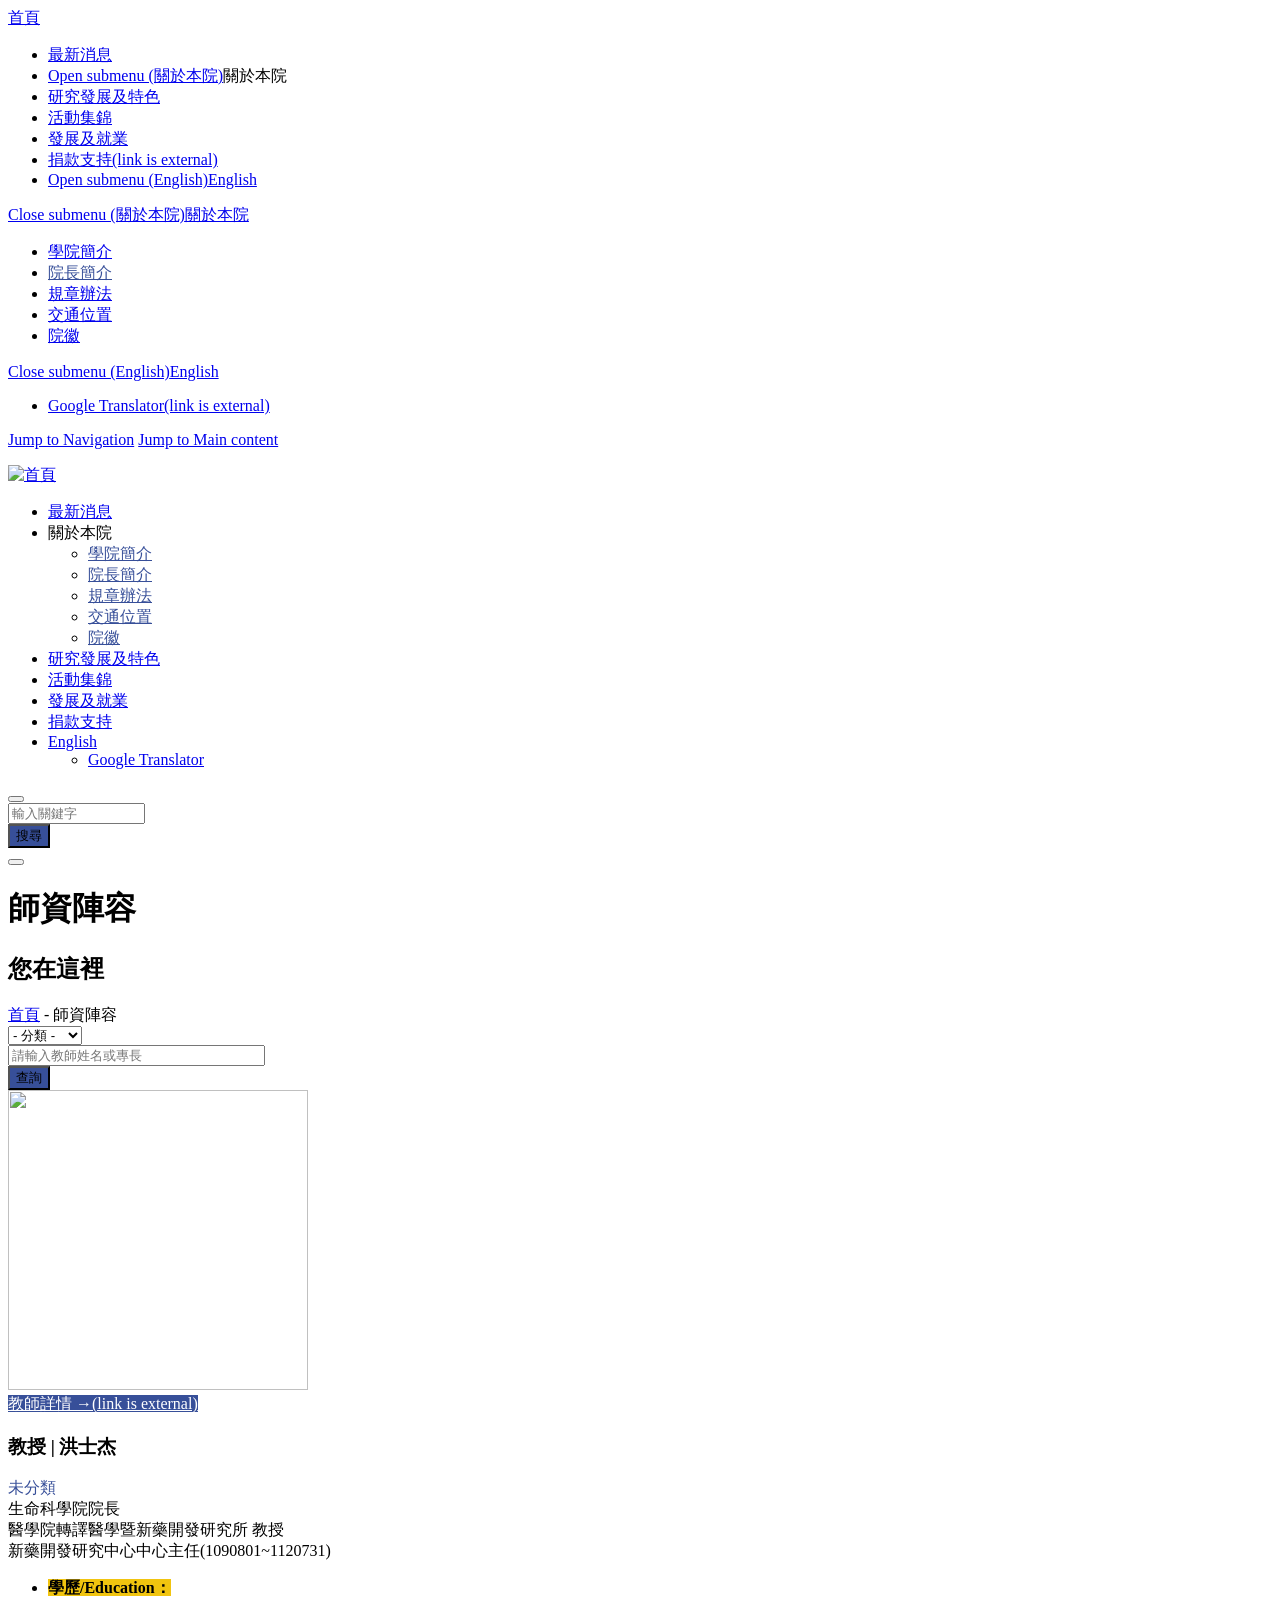
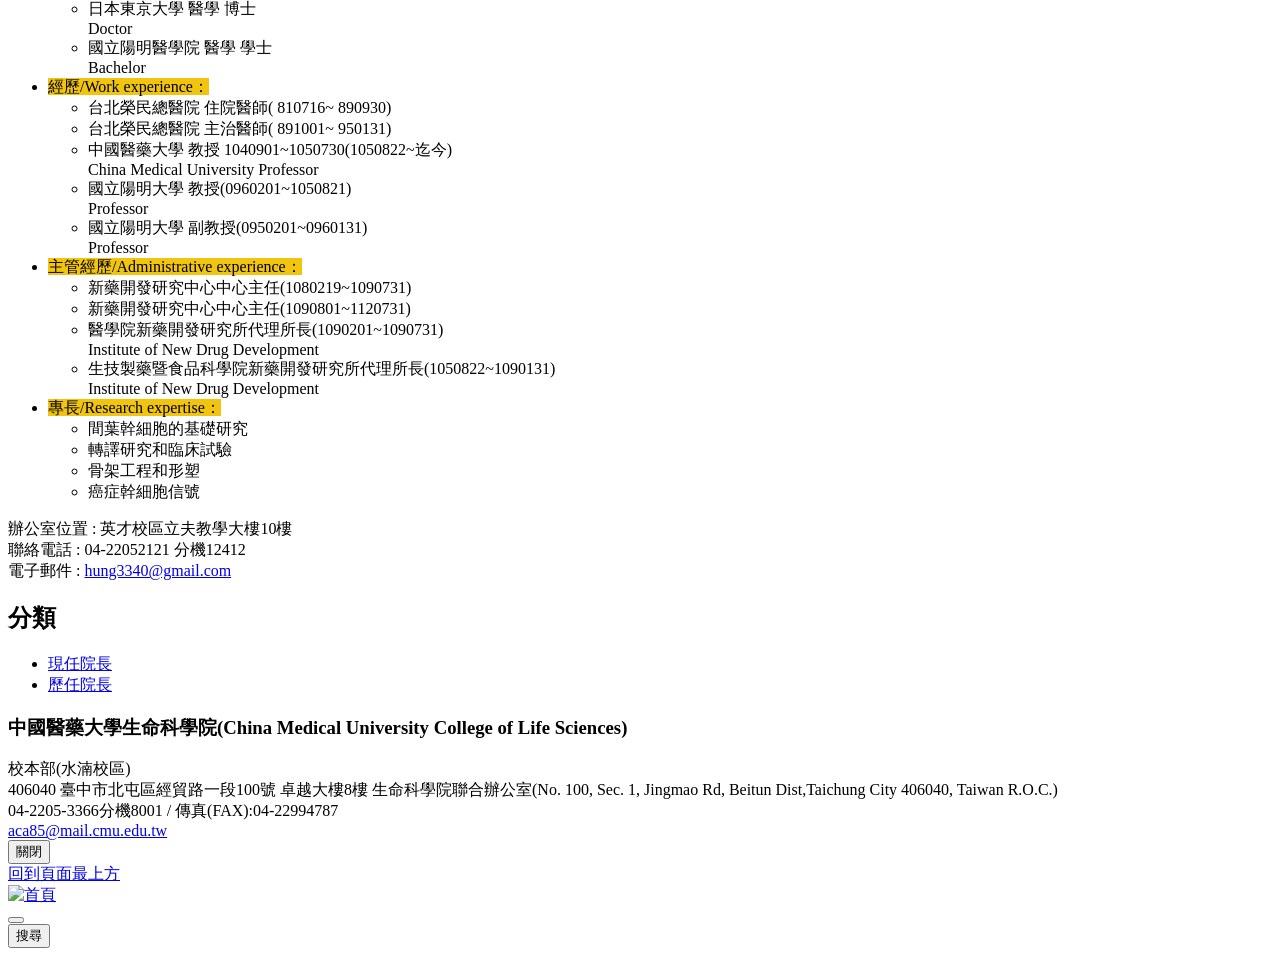
==== troll/cmufakeprof.html @ 39d0267d "Rename cmufakeprof.html to troll/cmufakeprof.html" ====
<!DOCTYPE html>
<!-- saved from url=(0032)https://cbfs.cmu.edu.tw/teachers -->
<html lang="zh-hant" class="js"><head profile="http://www.w3.org/1999/xhtml/vocab"><meta http-equiv="Content-Type" content="text/html; charset=UTF-8">
  <title>師資陣容 | 中國醫藥大學生命科學院(China Medical University College of Life Sciences)</title>
  <meta name="viewport" content="width=device-width, initial-scale=1.0">
  <meta name="apple-mobile-web-app-capable" content="yes">
  <meta name="HandheldFriendly" content="True">
  <meta name="apple-mobile-web-app-status-bar-style" content="black">
  
<link rel="shortcut icon" href="https://cbfs.cmu.edu.tw/sites/cbfs.cmu.edu.tw/files/1200px-China_Medical_University_%28Taiwan%29_logo.svg.png" type="image/png">
<meta name="generator" content="Drupal 7 (https://www.drupal.org)">
<link rel="canonical" href="https://cbfs.cmu.edu.tw/teachers">
<link rel="shortlink" href="https://cbfs.cmu.edu.tw/teachers">
<meta property="og:site_name" content="中國醫藥大學生命科學院(China Medical University College of Life Sciences)">
<meta property="og:type" content="article">
<meta property="og:url" content="https://cbfs.cmu.edu.tw/teachers">
<meta property="og:title" content="師資陣容">
  <!-- <link rel="stylesheet" href="https://maxcdn.bootstrapcdn.com/font-awesome/4.7.0/css/font-awesome.min.css"> -->
  <style type="text/css" media="all">
@import url("https://cbfs.cmu.edu.tw/modules/system/system.base.css?rvry4d");
@import url("https://cbfs.cmu.edu.tw/modules/system/system.menus.css?rvry4d");
@import url("https://cbfs.cmu.edu.tw/modules/system/system.messages.css?rvry4d");
@import url("https://cbfs.cmu.edu.tw/modules/system/system.theme.css?rvry4d");
</style>
<style type="text/css" media="all">
@import url("https://cbfs.cmu.edu.tw/sites/all/libraries/magnific-popup/dist/magnific-popup.css?rvry4d");
@import url("https://cbfs.cmu.edu.tw/sites/all/modules/contrib/magnific_popup/css/mfp-formatter.css?rvry4d");
</style>
<style type="text/css" media="all">
@import url("https://cbfs.cmu.edu.tw/sites/all/modules/contrib/date/date_api/date.css?rvry4d");
@import url("https://cbfs.cmu.edu.tw/modules/field/theme/field.css?rvry4d");
@import url("https://cbfs.cmu.edu.tw/modules/node/node.css?rvry4d");
@import url("https://cbfs.cmu.edu.tw/modules/search/search.css?rvry4d");
@import url("https://cbfs.cmu.edu.tw/modules/user/user.css?rvry4d");
@import url("https://cbfs.cmu.edu.tw/sites/all/modules/contrib/extlink/css/extlink.css?rvry4d");
@import url("https://cbfs.cmu.edu.tw/sites/all/modules/contrib/views/css/views.css?rvry4d");
@import url("https://cbfs.cmu.edu.tw/sites/all/modules/contrib/ckeditor/css/ckeditor.css?rvry4d");
</style>
<style type="text/css" media="all">
@import url("https://cbfs.cmu.edu.tw/sites/all/modules/contrib/ctools/css/ctools.css?rvry4d");
@import url("https://cbfs.cmu.edu.tw/sites/all/modules/custom/netivism_admin_better/css/admin_menu_style.css?rvry4d");
@import url("https://cbfs.cmu.edu.tw/sites/all/modules/custom/netivism_admin_better/css/simplemenu_style.css?rvry4d");
@import url("https://cbfs.cmu.edu.tw/sites/all/modules/custom/netivism_admin_better/css/netivism_admin_better.css?rvry4d");
@import url("https://cbfs.cmu.edu.tw/sites/all/modules/contrib/panels/css/panels.css?rvry4d");
@import url("https://cbfs.cmu.edu.tw/sites/all/modules/contrib/custom_search/custom_search.css?rvry4d");
@import url("https://cbfs.cmu.edu.tw/sites/all/themes/netivism/vendor/material-design-iconic-font/dist/css/material-design-iconic-font.min.css?rvry4d");
@import url("https://cbfs.cmu.edu.tw/sites/all/themes/netivism/vendor/mmenu/dist/jquery.mmenu.all.css?rvry4d");
@import url("https://cbfs.cmu.edu.tw/sites/all/themes/netivism/vendor/mmenu/dist/extensions/positioning/jquery.mmenu.positioning.css?rvry4d");
@import url("https://cbfs.cmu.edu.tw/sites/all/themes/netivism/vendor/hamburgers/dist/hamburgers.min.css?rvry4d");
</style>
<style type="text/css" media="all">
@import url("https://cbfs.cmu.edu.tw/sites/all/themes/netivism/css/formalize.css?rvry4d");
@import url("https://cbfs.cmu.edu.tw/sites/all/themes/netivism/vendor/normalize-css/normalize.css?rvry4d");
</style>
<link type="text/css" rel="stylesheet" href="./師資陣容 _ 中國醫藥大學生命科學院(China Medical University College of Life Sciences)_files/css" media="all">
<style type="text/css" media="all">
@import url("https://cbfs.cmu.edu.tw/sites/all/themes/netivism/css/default.css?rvry4d");
@import url("https://cbfs.cmu.edu.tw/sites/all/themes/netivism/css/override.css?rvry4d");
@import url("https://cbfs.cmu.edu.tw/sites/all/themes/netivism/css/style.css?rvry4d");
@import url("https://cbfs.cmu.edu.tw/sites/all/themes/netivism/css/custom.css?rvry4d");
</style>
<style type="text/css" media="print">
@import url("https://cbfs.cmu.edu.tw/sites/all/themes/netivism/css/print.css?rvry4d");
</style>
<style type="text/css" media="all">
</style>
  <!-- <link href="https://fonts.googleapis.com/earlyaccess/notosanstc.css" rel="stylesheet"> -->
  <!-- <link rel="stylesheet" type="text/css" href="/sites/all/themes/netivism/css/override.css"> -->
  <!-- <link rel="stylesheet" type="text/css" href="/sites/all/themes/netivism/css/style-devel.css">-->
  <!-- <link rel="stylesheet" type="text/css" href="/sites/all/themes/netivism/css/custom.css">-->
  <script type="text/javascript" src="./師資陣容 _ 中國醫藥大學生命科學院(China Medical University College of Life Sciences)_files/js_rTjwZoiRAcLyf5zxbTz-h-NqY4luydaEWeymGxkE4ts.js.下載"></script>
<script type="text/javascript">jQuery.migrateMute=true;jQuery.migrateTrace=false;</script>
<script type="text/javascript" src="./師資陣容 _ 中國醫藥大學生命科學院(China Medical University College of Life Sciences)_files/js_GZRfvlP3iQ-95pwbos1AjKwxv6uoCLTxmJoj8AKNazU.js.下載"></script>
<script type="text/javascript" src="./師資陣容 _ 中國醫藥大學生命科學院(China Medical University College of Life Sciences)_files/js_QGSj5bukju3xCgatts4x0GSd8WFrEYUj_-EYzjZvt0Q.js.下載"></script>
<script type="text/javascript" src="./師資陣容 _ 中國醫藥大學生命科學院(China Medical University College of Life Sciences)_files/jquery.mmenu.all.js.下載"></script>
<script type="text/javascript" src="./師資陣容 _ 中國醫藥大學生命科學院(China Medical University College of Life Sciences)_files/jquery.mmenu.fixedelements.js.下載"></script>
<script type="text/javascript" src="./師資陣容 _ 中國醫藥大學生命科學院(China Medical University College of Life Sciences)_files/mmenu-init.js.下載"></script>
<script type="text/javascript" src="./師資陣容 _ 中國醫藥大學生命科學院(China Medical University College of Life Sciences)_files/js_R9UbiVw2xuTUI0GZoaqMDOdX0lrZtgX-ono8RVOUEVc.js.下載"></script>
<script type="text/javascript" src="./師資陣容 _ 中國醫藥大學生命科學院(China Medical University College of Life Sciences)_files/js_bS96bmIIKd6QmSl41-8ptvQ7mfgwaOW6C_3RyeHbyQs.js.下載"></script>
<script type="text/javascript" src="./師資陣容 _ 中國醫藥大學生命科學院(China Medical University College of Life Sciences)_files/js_lH5mz1Ahn94ik1t_DC6nnBzN7-BYoZp253nlobI3LOA.js.下載"></script>
<script type="text/javascript" src="./師資陣容 _ 中國醫藥大學生命科學院(China Medical University College of Life Sciences)_files/js_xmpacrqiYUP9UbGLE57oVuQM4XRjcpgonLV2i03dMNI.js.下載"></script>
<script type="text/javascript">jQuery.extend(Drupal.settings, {"basePath":"\/","pathPrefix":"","setHasJsCookie":0,"ajaxPageState":{"theme":"netivism","theme_token":"2bxERqeWuCNMLkwE8F1kOoao_wBNPueiB_bucbxqOAM","jquery_version":"3.1","js":{"sites\/all\/modules\/contrib\/jquery_update\/replace\/jquery\/3.1\/jquery.min.js":1,"0":1,"sites\/all\/modules\/contrib\/jquery_update\/replace\/jquery-migrate\/3\/jquery-migrate.min.js":1,"misc\/jquery-extend-3.4.0.js":1,"misc\/jquery-html-prefilter-3.5.0-backport.js":1,"misc\/jquery.once.js":1,"misc\/drupal.js":1,"sites\/all\/modules\/contrib\/jquery_update\/replace\/ui\/external\/jquery.cookie.js":1,"sites\/all\/modules\/contrib\/jquery_update\/replace\/jquery.form\/4\/jquery.form.min.js":1,"sites\/all\/libraries\/magnific-popup\/dist\/jquery.magnific-popup.js":1,"sites\/all\/modules\/contrib\/magnific_popup\/js\/behaviors.mfp-formatter.js":1,"misc\/ajax.js":1,"sites\/all\/modules\/contrib\/jquery_update\/js\/jquery_update.js":1,"sites\/all\/themes\/netivism\/vendor\/mmenu\/dist\/jquery.mmenu.all.js":1,"sites\/all\/themes\/netivism\/vendor\/mmenu\/dist\/addons\/fixedelements\/jquery.mmenu.fixedelements.js":1,"sites\/all\/themes\/netivism\/js\/mmenu-init.js":1,"sites\/all\/modules\/contrib\/admin_menu\/admin_devel\/admin_devel.js":1,"public:\/\/languages\/zh-hant_y7jrV9UahlZDyfJwh8Ivsdt1xpmH9sFVaD9zhHTu_eI.js":1,"sites\/all\/modules\/contrib\/custom_search\/js\/custom_search.js":1,"sites\/all\/modules\/contrib\/views\/js\/base.js":1,"misc\/progress.js":1,"sites\/all\/modules\/contrib\/views\/js\/ajax_view.js":1,"misc\/collapse.js":1,"misc\/form.js":1,"sites\/all\/modules\/contrib\/extlink\/js\/extlink.js":1,"sites\/all\/themes\/netivism\/js\/theme.js":1,"sites\/all\/themes\/netivism\/js\/jquery.formalize.js":1},"css":{"modules\/system\/system.base.css":1,"modules\/system\/system.menus.css":1,"modules\/system\/system.messages.css":1,"modules\/system\/system.theme.css":1,"sites\/all\/libraries\/magnific-popup\/dist\/magnific-popup.css":1,"sites\/all\/modules\/contrib\/magnific_popup\/css\/mfp-formatter.css":1,"sites\/all\/modules\/contrib\/date\/date_api\/date.css":1,"modules\/field\/theme\/field.css":1,"modules\/node\/node.css":1,"modules\/search\/search.css":1,"modules\/user\/user.css":1,"sites\/all\/modules\/contrib\/extlink\/css\/extlink.css":1,"sites\/all\/modules\/contrib\/views\/css\/views.css":1,"sites\/all\/modules\/contrib\/ckeditor\/css\/ckeditor.css":1,"sites\/all\/themes\/netivism\/css\/tabs.css":1,"sites\/all\/modules\/contrib\/ctools\/css\/ctools.css":1,"sites\/all\/modules\/custom\/netivism_admin_better\/css\/admin_menu_style.css":1,"sites\/all\/modules\/custom\/netivism_admin_better\/css\/simplemenu_style.css":1,"sites\/all\/modules\/custom\/netivism_admin_better\/css\/netivism_admin_better.css":1,"sites\/all\/modules\/contrib\/panels\/css\/panels.css":1,"sites\/all\/modules\/contrib\/custom_search\/custom_search.css":1,"sites\/all\/themes\/netivism\/vendor\/material-design-iconic-font\/dist\/css\/material-design-iconic-font.min.css":1,"sites\/all\/themes\/netivism\/vendor\/mmenu\/dist\/jquery.mmenu.all.css":1,"sites\/all\/themes\/netivism\/vendor\/mmenu\/dist\/extensions\/positioning\/jquery.mmenu.positioning.css":1,"sites\/all\/themes\/netivism\/vendor\/hamburgers\/dist\/hamburgers.min.css":1,"sites\/all\/themes\/netivism\/css\/formalize.css":1,"sites\/all\/themes\/netivism\/vendor\/normalize-css\/normalize.css":1,"https:\/\/fonts.googleapis.com\/css?family=Noto+Sans+TC":1,"sites\/all\/themes\/netivism\/css\/default.css":1,"sites\/all\/themes\/netivism\/css\/override.css":1,"sites\/all\/themes\/netivism\/css\/style.css":1,"sites\/all\/themes\/netivism\/css\/custom.css":1,"sites\/all\/themes\/netivism\/css\/print.css":1,"0":1}},"custom_search":{"form_target":"_self","solr":0},"urlIsAjaxTrusted":{"\/teachers":true,"\/views\/ajax":true},"views":{"ajax_path":"\/views\/ajax","ajaxViews":{"views_dom_id:db611d2cbe8a860b40324dcc4b2e340e":{"view_name":"teacher","view_display_id":"p_teachers","view_args":"","view_path":"teachers","view_base_path":"teachers","view_dom_id":"db611d2cbe8a860b40324dcc4b2e340e","pager_element":0}}},"magnific_popup_api":{"iframe_patterns":[]},"extlink":{"extTarget":"_blank","extClass":"ext","extLabel":"(link is external)","extImgClass":0,"extIconPlacement":0,"extSubdomains":0,"extExclude":"","extInclude":"","extCssExclude":"#block-system-main-menu ul.menu","extCssExplicit":"","extAlert":0,"extAlertText":"This link will take you to an external web site.","mailtoClass":0,"mailtoLabel":"(link sends e-mail)","extUseFontAwesome":0}});</script>
</head>
<!--[if lt IE 7 ]><body class="ie6 html not-front not-logged-in with-sidebar-second page-teachers is-admin-better simplemenu-theme-dark i18n-zh-hant with-sidebar one-sidebar section-teachers"><![endif]-->
<!--[if IE 7 ]><body class="ie7 html not-front not-logged-in with-sidebar-second page-teachers is-admin-better simplemenu-theme-dark i18n-zh-hant with-sidebar one-sidebar section-teachers"><![endif]-->
<!--[if IE 8 ]><body class="ie8 html not-front not-logged-in with-sidebar-second page-teachers is-admin-better simplemenu-theme-dark i18n-zh-hant with-sidebar one-sidebar section-teachers"><![endif]-->
<!--[if IE 9 ]><body class="ie9 html not-front not-logged-in with-sidebar-second page-teachers is-admin-better simplemenu-theme-dark i18n-zh-hant with-sidebar one-sidebar section-teachers"><![endif]-->
<!--[if (gt IE 9)|!(IE)]><!--><body class="html not-front not-logged-in with-sidebar-second page-teachers is-admin-better simplemenu-theme-dark i18n-zh-hant with-sidebar one-sidebar section-teachers"><nav id="mobile-nav" class="mobile-mm-nav is-mobile mm-menu mm-offcanvas mm-pagedim-black" aria-hidden="true"><div class="mm-panels"><div class="mobile-nav-inner mm-panel mm-hasnavbar mm-opened" id="mm-0"><div class="mm-navbar"><a href="https://cbfs.cmu.edu.tw/" title="回首頁"><i class="fa fa-home" aria-hidden="true"></i> 首頁</a></div>
    <ul class="menu mm-listview"><li class="first leaf 最新消息 mid-441"><a href="https://cbfs.cmu.edu.tw/news" title="">最新消息</a></li>
<li class="expanded 關於本院 mid-362"><a class="mm-next mm-fullsubopen" href="https://cbfs.cmu.edu.tw/teachers#mm-1" aria-owns="mm-1" aria-haspopup="true"><span class="mm-sronly">Open submenu (關於本院)</span></a><span title="" class="nolink" tabindex="0">關於本院</span></li>
<li class="leaf 研究發展及特色 mid-558"><a href="https://cbfs.cmu.edu.tw/page/48">研究發展及特色</a></li>
<li class="leaf 活動集錦 mid-443"><a href="https://cbfs.cmu.edu.tw/gallery" title="">活動集錦</a></li>
<li class="leaf 發展及就業 mid-592"><a href="https://cbfs.cmu.edu.tw/page/146">發展及就業</a></li>
<li class="leaf 捐款支持 mid-570"><a href="https://foundation.cmu.edu.tw/doc/cmu_donation.pdf" title="" data-extlink="" target="_blank" rel="noopener noreferrer">捐款支持<span class="ext"><span class="element-invisible">(link is external)</span></span></a></li>
<li class="last expanded english mid-552"><a class="mm-next" href="https://cbfs.cmu.edu.tw/teachers#mm-2" aria-owns="mm-2" aria-haspopup="true"><span class="mm-sronly">Open submenu (English)</span></a><a href="https://cbfs.cmu.edu.tw/en" title="">English</a></li>
</ul><div class="mobile-nav-bottom"></div>  </div><div class="mm-panel mm-hidden mm-hasnavbar" id="mm-1" aria-hidden="true"><div class="mm-navbar"><a class="mm-btn mm-prev" href="https://cbfs.cmu.edu.tw/teachers#mm-0" aria-owns="mm-0" aria-haspopup="true"><span class="mm-sronly">Close submenu (關於本院)</span></a><a class="mm-title" href="https://cbfs.cmu.edu.tw/teachers#mm-0" aria-hidden="true">關於本院</a></div><ul class="menu mm-listview"><li class="first leaf 學院簡介 mid-577"><a href="https://cbfs.cmu.edu.tw/program">學院簡介</a></li>
<li class="leaf 院長簡介 mid-440"><a href="https://cbfs.cmu.edu.tw/teachers" title="" class="active">院長簡介</a></li>
<li class="leaf 規章辦法 mid-560"><a href="https://cbfs.cmu.edu.tw/page/50">規章辦法</a></li>
<li class="leaf 交通位置 mid-559"><a href="https://cbfs.cmu.edu.tw/page/49">交通位置</a></li>
<li class="last leaf 院徽 mid-556"><a href="https://cbfs.cmu.edu.tw/page/46">院徽</a></li>
</ul></div><div class="mm-panel mm-hidden mm-hasnavbar" id="mm-2" aria-hidden="true"><div class="mm-navbar"><a class="mm-btn mm-prev" href="https://cbfs.cmu.edu.tw/teachers#mm-0" aria-owns="mm-0" aria-haspopup="true"><span class="mm-sronly">Close submenu (English)</span></a><a class="mm-title" href="https://cbfs.cmu.edu.tw/teachers#mm-0" aria-hidden="true">English</a></div><ul class="menu mm-listview"><li class="first last leaf google-translator mid-593"><a href="https://cbfs-cmu-edu-tw.translate.goog/?_x_tr_sl=zh-CN&amp;_x_tr_tl=en&amp;_x_tr_hl=zh-TW&amp;_x_tr_pto=wapp" title="" data-extlink="" target="_blank" rel="noopener noreferrer">Google Translator<span class="ext"><span class="element-invisible">(link is external)</span></span></a></li>
</ul></div></div>
  
</nav><!--<![endif]-->
  <p id="skip-link">
    <a class="element-invisible element-focusable" href="https://cbfs.cmu.edu.tw/teachers#navigation">Jump to Navigation</a>
    <a class="element-invisible element-focusable" href="https://cbfs.cmu.edu.tw/teachers#main-content">Jump to Main content</a>
  </p>
    <div id="page" class="page mm-page mm-slideout">
      <header class="header">
      <div class="header-inner limiter">
  
      <div class="logo-title">
                  <a class="logo" href="https://cbfs.cmu.edu.tw/" title="首頁" rel="home"><img src="./師資陣容 _ 中國醫藥大學生命科學院(China Medical University College of Life Sciences)_files/生科院 logo-1.png" alt="首頁"></a>
        
        <div class="name-and-slogan">
                            </div> <!-- .name-and-slogan -->
      </div> <!-- .logo-title -->

              <div class="navbar">
                        <div class="region region-header">
    <div id="block-system-main-menu" class="block block-system block-menu block-odd clearfix">
  <div class="block-inner">

            		
		<div class="block-content">
      <ul class="menu"><li class="first leaf 最新消息 mid-441"><a href="https://cbfs.cmu.edu.tw/news" title="">最新消息</a></li>
<li class="expanded active-trail 關於本院 mid-362"><span title="" class="active-trail nolink" tabindex="0">關於本院</span><ul class="menu"><li class="first leaf 學院簡介 mid-577"><a href="https://cbfs.cmu.edu.tw/program">學院簡介</a></li>
<li class="leaf active-trail 院長簡介 mid-440"><a href="https://cbfs.cmu.edu.tw/teachers" title="" class="active-trail active">院長簡介</a></li>
<li class="leaf 規章辦法 mid-560"><a href="https://cbfs.cmu.edu.tw/page/50">規章辦法</a></li>
<li class="leaf 交通位置 mid-559"><a href="https://cbfs.cmu.edu.tw/page/49">交通位置</a></li>
<li class="last leaf 院徽 mid-556"><a href="https://cbfs.cmu.edu.tw/page/46">院徽</a></li>
</ul></li>
<li class="leaf 研究發展及特色 mid-558"><a href="https://cbfs.cmu.edu.tw/page/48">研究發展及特色</a></li>
<li class="leaf 活動集錦 mid-443"><a href="https://cbfs.cmu.edu.tw/gallery" title="">活動集錦</a></li>
<li class="leaf 發展及就業 mid-592"><a href="https://cbfs.cmu.edu.tw/page/146">發展及就業</a></li>
<li class="leaf 捐款支持 mid-570"><a href="https://foundation.cmu.edu.tw/doc/cmu_donation.pdf" title="">捐款支持</a></li>
<li class="last expanded english mid-552"><a href="https://cbfs.cmu.edu.tw/en" title="">English</a><ul class="menu"><li class="first last leaf google-translator mid-593"><a href="https://cbfs-cmu-edu-tw.translate.goog/?_x_tr_sl=zh-CN&amp;_x_tr_tl=en&amp;_x_tr_hl=zh-TW&amp;_x_tr_pto=wapp" title="">Google Translator</a></li>
</ul></li>
</ul>		</div>

  </div> <!-- /block-inner -->
</div> <!-- /block -->
<div id="block-custom_search_blocks-1" class="block block-custom-search-blocks nav-search-block block-even clearfix">
  <div class="block-inner">

            		
		<div class="block-content">
      <button class="navbar-search-trigger" type="button"><i class="zmdi zmdi-search"></i></button><div class="is-hide form-container"><form class="search-form" role="search" action="https://cbfs.cmu.edu.tw/teachers" method="post" id="custom-search-blocks-form-1" accept-charset="UTF-8" target="_self"><div><div class="form-item form-type-textfield form-item-custom-search-blocks-form-1">
  <input title="" class="custom-search-box form-text" placeholder="輸入關鍵字" type="text" id="edit-custom-search-blocks-form-1--2" name="custom_search_blocks_form_1" value="" size="15" maxlength="128">
</div>
<input type="hidden" name="delta" value="1">
<input type="hidden" name="form_build_id" value="form-xnQrSC_-SrZj4am2ZTP6zivvhy8JP87CgxUgfAm8Op4">
<input type="hidden" name="form_id" value="custom_search_blocks_form_1">
<div class="form-actions form-wrapper" id="edit-actions"><input type="submit" id="edit-submit" name="op" value="搜尋" class="form-submit"></div></div></form><button type="button" class="close-btn"><i class="zmdi zmdi-close"></i></button></div>		</div>

  </div> <!-- /block-inner -->
</div> <!-- /block -->
  </div>
          
                  </div> <!-- .navbar -->
      
        </div> <!-- .header-inner -->
    </header> <!-- .header -->
  
  
  
  <main class="main">
    <div class="main-inner limiter">
              <div class="main-top with-bg">
                    <div class="header-banner" style="background-image:url(https://cbfs.cmu.edu.tw/sites/cbfs.cmu.edu.tw/files/uploads/page_banner/DSC_1411.jpg);">
                <h1 class="page-title">師資陣容</h1>
                <h2 class="element-invisible">您在這裡</h2><div class="breadcrumb"><span class="inline odd first"><a href="https://cbfs.cmu.edu.tw/">首頁</a></span> <span class="delimiter">-</span> <span class="inline even last">師資陣容</span></div>                    </div>
                  
                        <div class="region region-main-top"><div class="mobile-category-menu is-mobile"><select><option value="">- 分類 -</option><option value="/teacher-dept/5">現任院長</option><option value="/teacher-dept/6">歷任院長</option></select></div>
    <div id="block-views--exp-teacher-p_teachers" class="block block-views views-exposed-form-block block-odd clearfix">
  <div class="block-inner">

            		
		<div class="block-content">
      <form action="https://cbfs.cmu.edu.tw/teachers" method="get" id="views-exposed-form-teacher-p-teachers" accept-charset="UTF-8" class="jquery-once-1-processed"><div><div class="views-exposed-form">
  <div class="views-exposed-widgets clearfix">
          <div id="edit-combine-wrapper" class="views-exposed-widget views-widget-filter-combine">
                        <div class="views-widget">
          <div class="form-item form-type-textfield form-item-combine">
 <input type="text" id="edit-combine" name="combine" value="" size="30" maxlength="128" class="form-text" placeholder="請輸入教師姓名或專長">
</div>
        </div>
                  
              </div>
                    <div class="views-exposed-widget views-submit-button">
      <input type="submit" id="edit-submit-teacher" value="查詢" class="form-submit">    </div>
      </div>
</div>
</div></form>		</div>

  </div> <!-- /block-inner -->
</div> <!-- /block -->
  </div>
                  </div> <!-- .main-top -->
            
      <div class="main-content">
        <div class="content">
          <div class="content-inner">
                          <div class="content-header">
                
                
                
                
                
                              </div> <!-- .content-header -->
            
            <div class="content-main">
                                        
              <div class="content-main-middle">
                  <div class="region region-content">
    <div id="block-system-main" class="block block-system block-odd clearfix">
  <div class="block-inner">

            		
		<div class="block-content">
      <div class="view view-teacher view-id-teacher view-display-id-p_teachers node-list entity-list teacher-list view-dom-id-db611d2cbe8a860b40324dcc4b2e340e jquery-once-1-processed refresh-processed">
  <div class="view-inner">
        
  
  
      <div class="view-content">
        <div class="views-row views-row-1 views-row-odd views-row-first views-row-last entity-row">
    <div class="views-row-inner entity-row-inner">
        
          <div class="text-center teacher-portrait views-fieldset" data-module="views_fieldsets">
            <div class="entity-list-img"><img src="./師資陣容 _ 中國醫藥大學生命科學院(China Medical University College of Life Sciences)_files/hungsc.jpg" width="300" height="300" alt=""></div>                <div class="more-link theme-main-tone btn-link"><a href="http://webap.cmu.edu.tw/TchEportfolio/index_2/hungsc" target="_blank" data-extlink="" rel="noopener noreferrer">教師詳情 →<span class="ext"><span class="element-invisible">(link is external)</span></span></a></div>      </div>

    
          <div class="entity-list-info views-fieldset" data-module="views_fieldsets">
            <h3 class="entity-list-title">教授 | 洪士杰</h3>                <div class="entity-list-subtitle theme-main-tone">未分類</div>                <div class="teacher-job-title">生命科學院院長<br>醫學院轉譯醫學暨新藥開發研究所 教授<br>新藥開發研究中心中心主任(1090801~1120731)</div>                <div class="entity-list-body"><ul>
	<li><strong><span style="background-color:#f1c40f;">學歷/Education：</span></strong>
	<ul>
		<li>日本東京大學 醫學 博士<br>
		Doctor</li>
		<li>國立陽明醫學院 醫學 學士<br>
		Bachelor</li>
	</ul>
	</li>
	<li><span style="background-color:#f1c40f;">經歷/Work experience：</span>
	<ul>
		<li>台北榮民總醫院 住院醫師( 810716~ 890930)</li>
		<li>台北榮民總醫院 主治醫師( 891001~ 950131)</li>
		<li>中國醫藥大學 教授 1040901~1050730(1050822~迄今)<br>
		China Medical University Professor</li>
		<li>國立陽明大學 教授(0960201~1050821)<br>
		Professor</li>
		<li>國立陽明大學 副教授(0950201~0960131)<br>
		Professor</li>
	</ul>
	</li>
	<li><span style="background-color:#f1c40f;">主管經歷/Administrative experience：</span>
	<ul>
		<li>新藥開發研究中心中心主任(1080219~1090731)</li>
		<li>新藥開發研究中心中心主任(1090801~1120731)</li>
		<li>醫學院新藥開發研究所代理所長(1090201~1090731)<br>
		Institute of New Drug Development</li>
		<li>生技製藥暨食品科學院新藥開發研究所代理所長(1050822~1090131)<br>
		Institute of New Drug Development</li>
	</ul>
	</li>
	<li><span style="background-color:#f1c40f;">專長/Research expertise：</span>
	<ul>
		<li>間葉幹細胞的基礎研究</li>
		<li>轉譯研究和臨床試驗</li>
		<li>骨架工程和形塑</li>
		<li>癌症幹細胞信號</li>
	</ul>
	</li>
</ul></div>                <div class="teacher-office"><span class="field-label"><i class="zmdi zmdi-case-check"></i> 辦公室位置 : </span><span>英才校區立夫教學大樓10樓</span></div>                <div class="views-field views-field-field-tel"><span class="field-label"><i class="zmdi zmdi-phone"></i> 聯絡電話 : </span><span>04-22052121  分機12412</span></div>                <div class="views-field views-field-field-email"><span class="field-label"><i class="zmdi zmdi-email"></i> 電子郵件 : </span><span><a href="mailto:hung3340@gmail.com">hung3340@gmail.com</a></span></div>      </div>

      </div>
  </div>
    </div>
  
  
  
  
  
    </div>
</div>		</div>

  </div> <!-- /block-inner -->
</div> <!-- /block -->
  </div>
              </div> <!-- .content-main-middle -->

                          </div> <!-- .content-main -->

                      </div> <!-- .content-inner -->
        </div> <!-- .content -->

        
                  <div class="sidebar-second sidebar">
            <div class="sidebar-second-inner">
              
                              <div class="sidebar-second-content">
                    <div class="region region-sidebar-second">
    <div id="block-taxonomy_menu_block-1" class="block block-taxonomy-menu-block is-desktop category-menu block-odd clearfix">
  <div class="block-inner">

              <h2 class="block-title">分類</h2>
        		
		<div class="block-content">
      <ul><li class="first"><a href="https://cbfs.cmu.edu.tw/teacher-dept/5">現任院長</a></li><li class="last"><a href="https://cbfs.cmu.edu.tw/teacher-dept/6">歷任院長</a></li></ul>		</div>

  </div> <!-- /block-inner -->
</div> <!-- /block -->
  </div>
                </div> <!-- .sidebar-second-content -->
              
                          </div>
          </div> <!-- .sidebar-second -->
              </div> <!-- .main-content -->

          </div> <!-- .main-inner -->
  </main> <!-- .main -->

  
  
  <footer class="footer">
    <div class="footer-inner limiter">
                <div class="region region-footer">
    <div id="block-views-footer-b_footer" class="block block-views block-odd clearfix">
  <div class="block-inner">

            		
		<div class="block-content">
      <div class="view view-footer view-id-footer view-display-id-b_footer view-dom-id-de4798a38f4b2a0e0a56d7ca31d35ab4">
  <div class="view-inner">
        
  
  
      <div class="view-content">
        <div class="views-row views-row-1 views-row-odd views-row-first views-row-last entity-row">
    <div class="views-row-inner entity-row-inner">
        
  <div class="footer-sitename">        <h3>中國醫藥大學生命科學院(China Medical University College of Life Sciences)</h3>  </div>  
  <div class="footer-extra-info">        <div></div>  </div>  
          <div class="footer-info views-fieldset" data-module="views_fieldsets">
            <div class="views-field views-field-field-campus"><div class="field-content"><span class="icon"><i class="zmdi zmdi-map"></i></span> <span>校本部(水湳校區)</span></div></div>                <div class="icon-address"><span class="icon"><i class="zmdi zmdi-home"></i></span> <span>406040 臺中市北屯區經貿路一段100號 卓越大樓8樓 生命科學院聯合辦公室(No. 100, Sec. 1, Jingmao Rd, Beitun Dist,Taichung City 406040, Taiwan R.O.C.)</span></div>                <div class="icon-tel"><span class="icon"><i class="zmdi zmdi-phone"></i></span> <span>04-2205-3366分機8001  /  傳真(FAX):04-22994787</span></div>                <div class="icon-email"><span class="icon"><i class="zmdi zmdi-email"></i></span> <span><a href="mailto:aca85@mail.cmu.edu.tw">aca85@mail.cmu.edu.tw</a></span></div>      </div>

      </div>
  </div>
    </div>
  
  
  
  
  
    </div>
</div>		</div>

  </div> <!-- /block-inner -->
</div> <!-- /block -->
  </div>
          </div>
  </footer> <!-- .footer -->
  


</div> <!-- .page -->
  <div class="overlay-container">
  <div class="overlay-inner">
    <div class="overlay-content"></div>
    <button class="overlay-close" type="button" title="關閉">
       <span class="label">關閉</span>
       <span class="icon-close ic-rounded"></span>
    </button>
  </div>
</div><style>
  a:hover,
  a:active,
  a.active,
  a.active-trail,
  .active-trail a,
  li a.active,
  li.active a{ color: #374F99; }

  .theme-main-tone,
  a.theme-main-tone,
  .node .node-content a,
  .node .node-content h1,
  .node .node-content h2,
  .node .node-content blockquote:before,
  .node .node-content blockquote:after,
  .mobile-mm-nav .mm-listview > li > a.active,
  .view-downloads .mobile-mode .file-title
  {
    color: #374F99;
  }

  a.theme-main-tone.btn-link,
  .theme-main-tone.btn-link a{
    color: #fff;
    background-color: #374F99;
  }

  .sidebar-second-content .block-title:after,
  .deco-bar-left:before,
  input.form-submit,
  #edit-submit,
  #edit-submit:hover,
  .node .node-content thead
  {
    background-color: #374F99;
  }

  .node .node-content td,
  .pane-title,.with-title-readmore .pane-title span{
    border-color: #374F99;
  }

  .node .node-content th, .node .node-content thead th, .node .node-content tbody th{
    border-color: #374F99;
    background-color: #374F99;
  }

</style>    <a class="back-to-top" href="https://cbfs.cmu.edu.tw/teachers#">回到頁面最上方</a>


<div id="mobile-header" class="is-mobile mm-slideout">
  <div class="mobile-header-inner limiter">
          <a href="https://cbfs.cmu.edu.tw/" title="首頁" rel="home" id="mobile-logo"><img src="./師資陣容 _ 中國醫藥大學生命科學院(China Medical University College of Life Sciences)_files/生科院 logo-1.png" alt="首頁"></a>
          </div>
</div><div id="mobile-nav-toggle-wrapper" class="is-mobile mm-slideout">
  <button id="mobile-nav-toggle" class="hamburger hamburger--collapse" type="button" title="主選單">
     <span class="hamburger-box">
        <span class="hamburger-inner"></span>
     </span>
  </button>
</div><div id="mobile-search-toggle-wrapper" class="is-mobile mm-slideout">
  <button id="mobile-search-toggle" class="icon-font zmdi-icon js-overlay" data-target="custom-search-blocks-form-1" type="button" title="搜尋">搜尋</button>
</div><div id="mm-blocker" class="mm-slideout"></div></body></html>
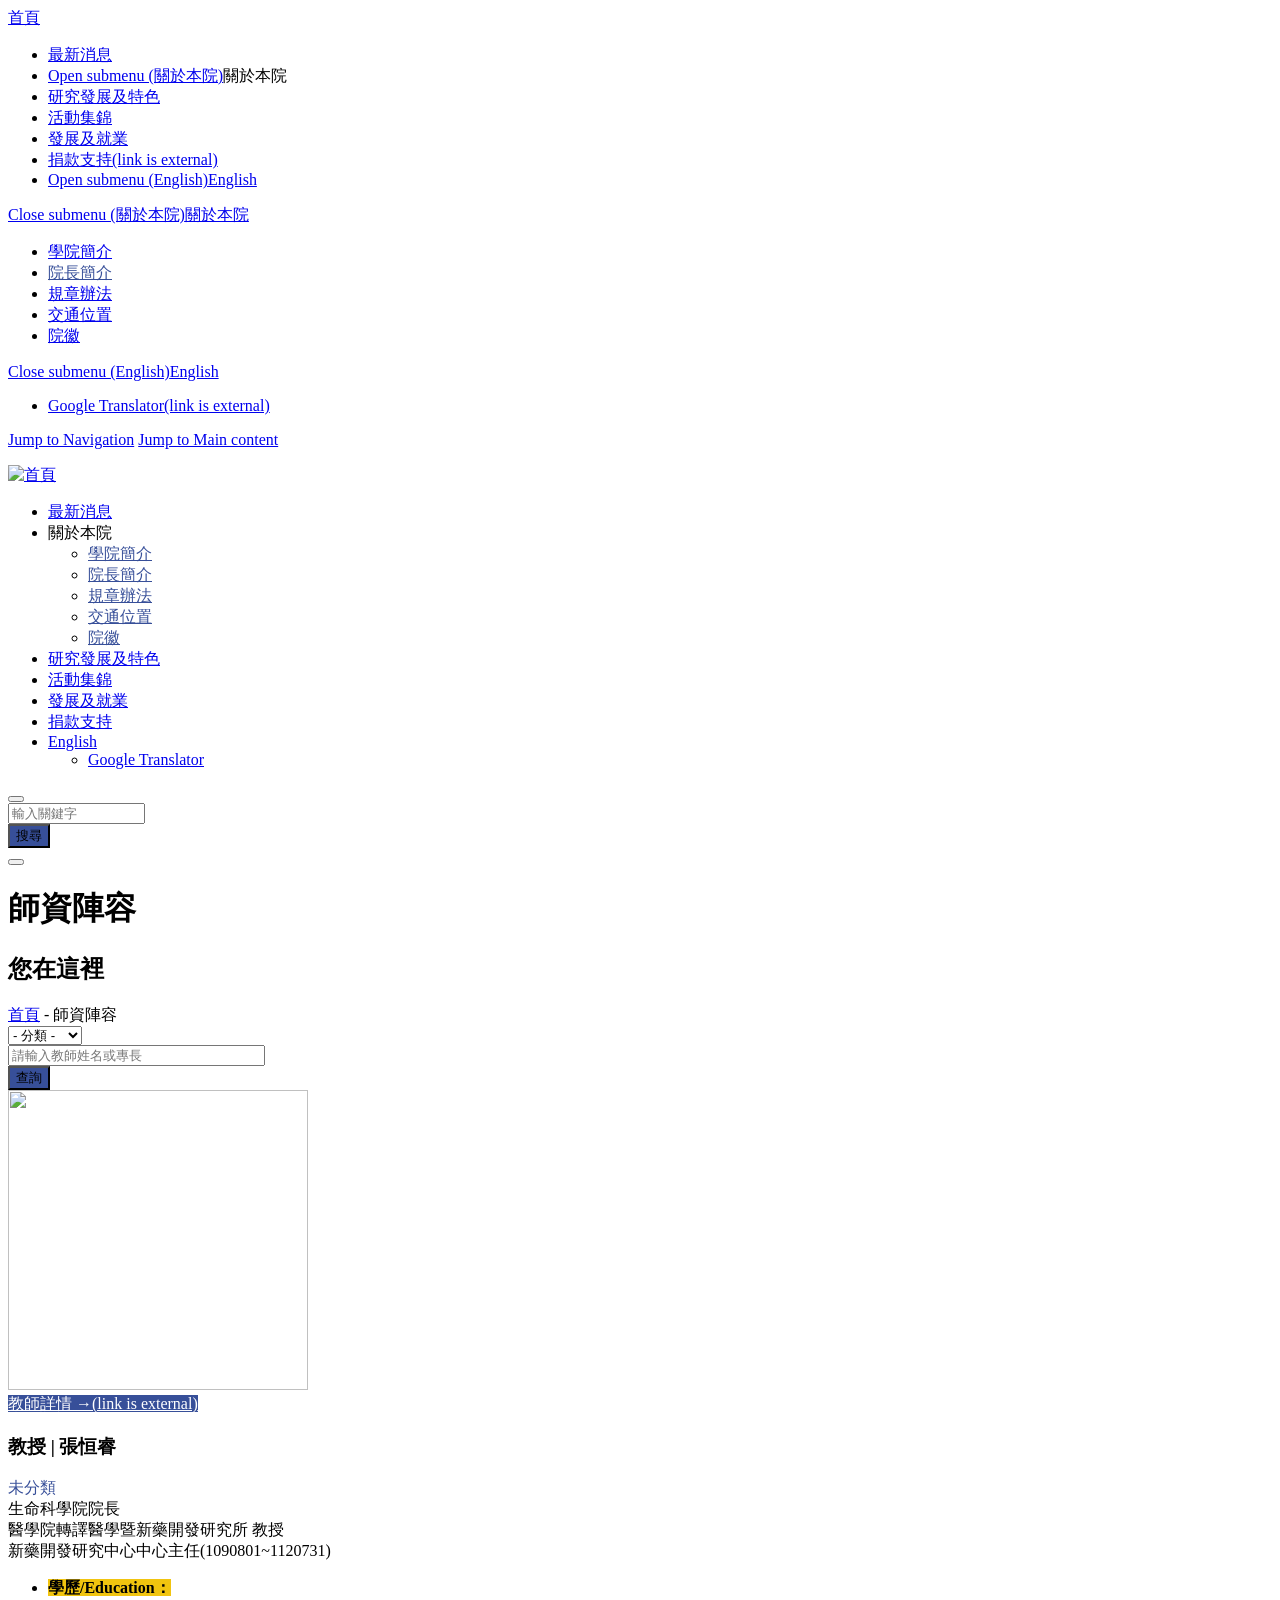
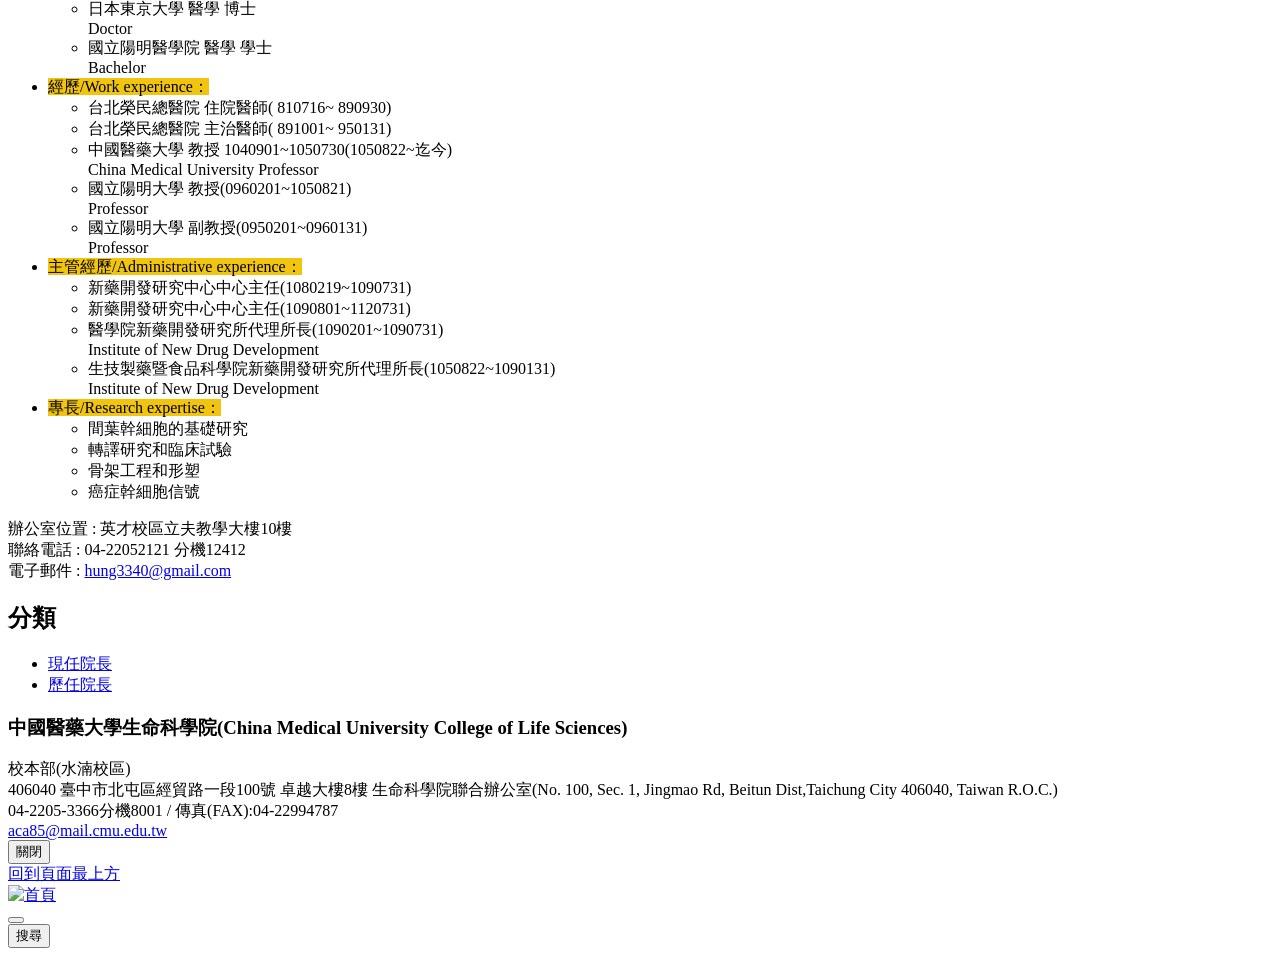
==== commit 6d58f62b: "Update cmufakeprof.html" ====
--- a/troll/cmufakeprof.html
+++ b/troll/cmufakeprof.html
@@ -229,11 +229,11 @@
     <div class="views-row-inner entity-row-inner">
         
           <div class="text-center teacher-portrait views-fieldset" data-module="views_fieldsets">
-            <div class="entity-list-img"><img src="./師資陣容 _ 中國醫藥大學生命科學院(China Medical University College of Life Sciences)_files/hungsc.jpg" width="300" height="300" alt=""></div>                <div class="more-link theme-main-tone btn-link"><a href="http://webap.cmu.edu.tw/TchEportfolio/index_2/hungsc" target="_blank" data-extlink="" rel="noopener noreferrer">教師詳情 →<span class="ext"><span class="element-invisible">(link is external)</span></span></a></div>      </div>
+            <div class="entity-list-img"><img src="https://i.imgur.com/0LICv5Y.jpg" width="300" height="300" alt=""></div>                <div class="more-link theme-main-tone btn-link"><a href="http://webap.cmu.edu.tw/TchEportfolio/index_2/hungsc" target="_blank" data-extlink="" rel="noopener noreferrer">教師詳情 →<span class="ext"><span class="element-invisible">(link is external)</span></span></a></div>      </div>
 
     
           <div class="entity-list-info views-fieldset" data-module="views_fieldsets">
-            <h3 class="entity-list-title">教授 | 洪士杰</h3>                <div class="entity-list-subtitle theme-main-tone">未分類</div>                <div class="teacher-job-title">生命科學院院長<br>醫學院轉譯醫學暨新藥開發研究所 教授<br>新藥開發研究中心中心主任(1090801~1120731)</div>                <div class="entity-list-body"><ul>
+            <h3 class="entity-list-title">教授 | 張恒睿</h3>                <div class="entity-list-subtitle theme-main-tone">未分類</div>                <div class="teacher-job-title">生命科學院院長<br>醫學院轉譯醫學暨新藥開發研究所 教授<br>新藥開發研究中心中心主任(1090801~1120731)</div>                <div class="entity-list-body"><ul>
 	<li><strong><span style="background-color:#f1c40f;">學歷/Education：</span></strong>
 	<ul>
 		<li>日本東京大學 醫學 博士<br>
